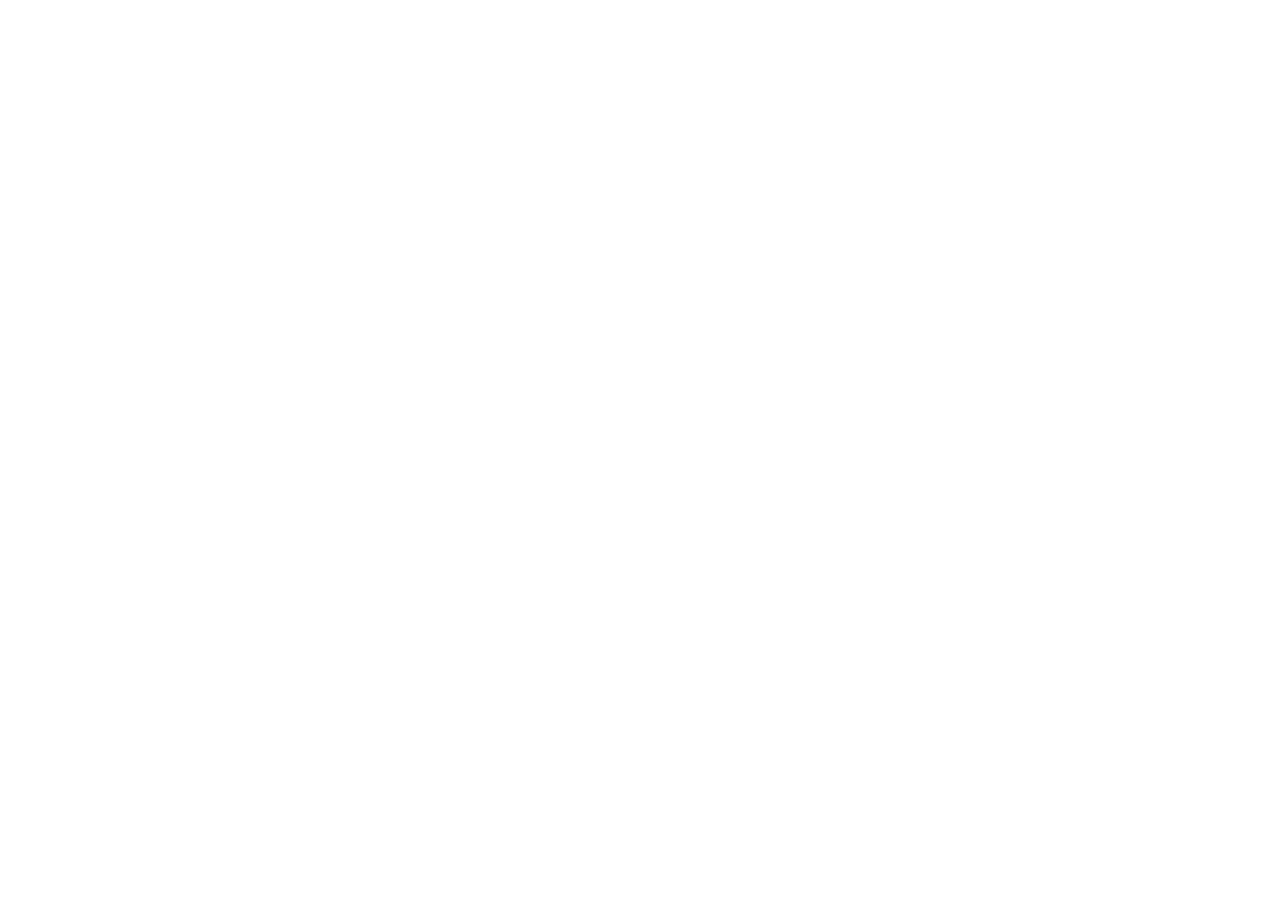
==== index.html @ 7a1e2f82 "init" ====
<!DOCTYPE html>
<html lang="ru">
<head>
    <meta charset="UTF-8">
    <meta http-equiv="X-UA-Compatible" content="IE=edge">
    <meta name="viewport" content="width=device-width, initial-scale=1.0">
    <title>Настройка текста</title>
    <link rel="stlylesheet" href="style.css">
</head>
<body>
    
</body>
</html>
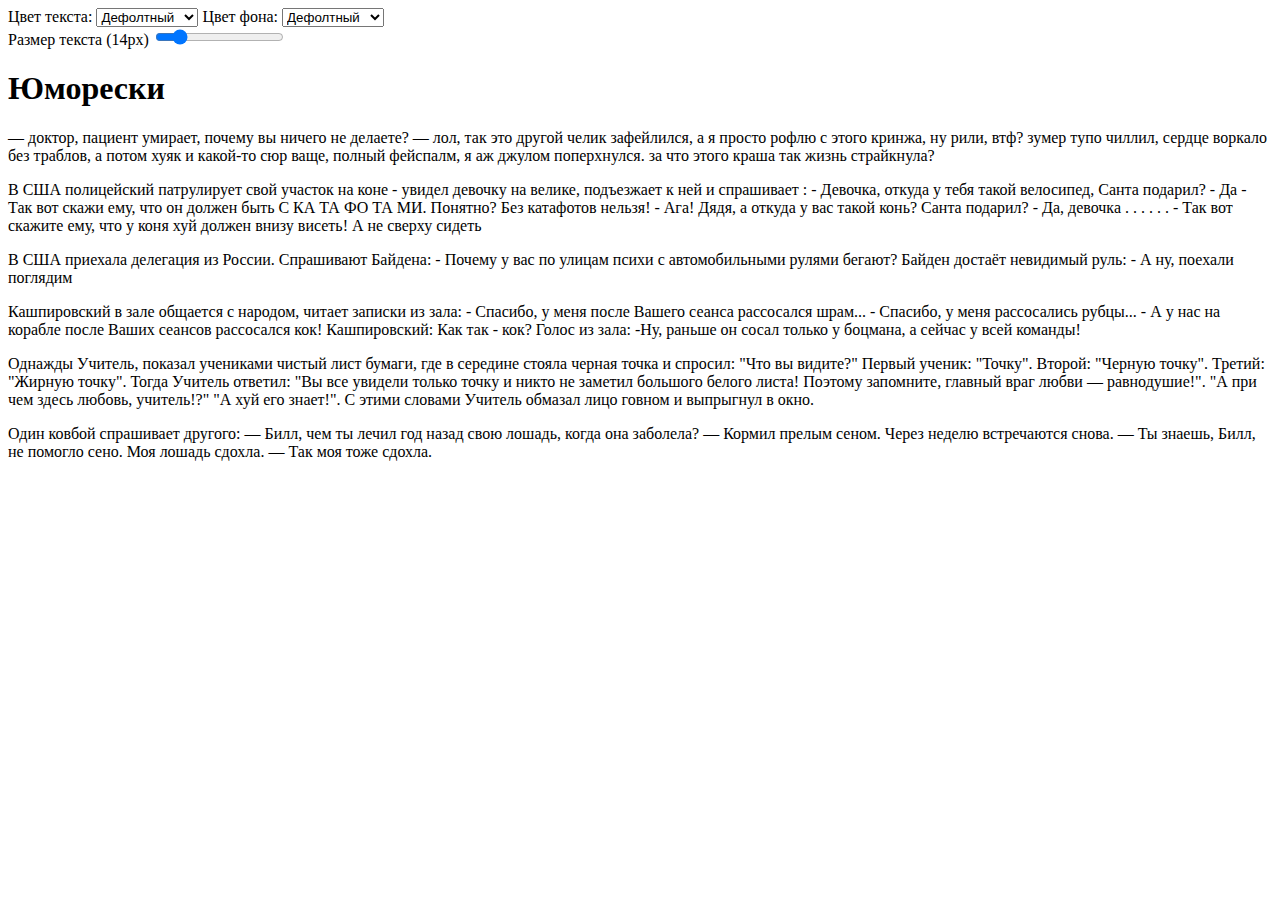
==== commit 9ca91892: "разметка" ====
--- a/index.html
+++ b/index.html
@@ -8,6 +8,87 @@
     <link rel="stlylesheet" href="style.css">
 </head>
 <body>
-    
+    <main class="index-main">
+        <div class="controls">
+            <div class="color-filters">
+                <label>Цвет текста:
+                    <select class="filter color-setting"
+                    name="font-color">
+                       <option value="inherit" selected>Дефолтный</option>
+                       <option value="black">Черный</option>
+                       <option value="white">Белый</option>
+                       <option value="pink">Розовый</option>
+                       <option value="darkorange">Оранжеый</option>
+                       <option value="gold">Золотой</option>
+                       <option value="greenyellow">Салатовый</option>
+                       <option value="darkblue">Темно-синий</option>
+                       <option value="purple">Пурпурный</option>
+                     </select>
+                </label>
+                <label> Цвет фона:
+                    <select class="filter background-setting" name="background-color">
+                        <option value="inherit" selected>Дефолтный</option>
+                        <option value="black">Черный</option>
+                        <option value="white">Белый</option>
+                        <option value="pink">Розовый</option>
+                        <option value="darkorange">Оранжеый</option>
+                        <option value="gold">Золотой</option>
+                        <option value="greenyellow">Салатовый</option>
+                        <option value="darkblue">Темно-синий</option>
+                        <option value="purple">Пурпурный</option>
+                    </select>
+                </label>
+            </div>
+            <label>Размер текста (<output class="pixels">14</output>px)
+            <input class="size-setting" type="range" min="8" max="48" step="1" value="14">
+            </label>
+        </div>
+        <article class="longread">
+            <div class="container">
+                <h1>Юморески</h1>
+                <p>— доктор, пациент умирает, почему вы ничего не делаете?
+                    — лол, так это другой челик зафейлился, а я просто рофлю с этого кринжа, ну рили, втф? зумер тупо чиллил, сердце воркало без траблов, а потом хуяк и какой-то сюр ваще, полный фейспалм, я аж джулом поперхнулся. за что этого краша так жизнь страйкнула?</p>
+                    <p>В США полицейский патрулирует свой участок на коне - увидел девочку на велике, подъезжает к ней и спрашивает :
+                        - Девочка, откуда у тебя такой велосипед, Санта подарил?
+                        - Да
+                        - Так вот скажи ему, что он должен быть С КА ТА ФО ТА МИ. Понятно? Без катафотов нельзя!
+                        - Ага! Дядя, а откуда у вас такой конь? Санта подарил?
+                        - Да, девочка
+                        .
+                        .
+                        .
+                        .
+                        .
+                        .
+                        - Так вот скажите ему, что у коня хуй должен внизу висеть! А не сверху сидеть</p>
+                        <p>В США приехала делегация из России.
+                            Спрашивают Байдена:
+                            - Почему у вас по улицам психи с автомобильными рулями бегают?
+                            Байден достаёт невидимый руль:
+                            - А ну, поехали поглядим</p>
+                            <p>Кашпировский в зале общается с народом, читает записки из зала:
+                                - Спасибо, у меня после Вашего сеанса рассосался шрам...
+                                - Спасибо, у меня рассосались рубцы...
+                                - А у нас на корабле после Ваших сеансов рассосался кок!
+                                Кашпировский: Как так - кок?
+                                Голос из зала: -Ну, раньше он сосал только у боцмана, а сейчас у всей команды!</p>
+                                <p>Однажды Учитель, показал учениками чистый лист бумаги, где в середине стояла черная точка и спросил: "Что вы видите?"
+                                    Первый ученик: "Точку".
+                                    Второй: "Черную точку".
+                                    Третий: "Жирную точку".
+                                    Тогда Учитель ответил: "Вы все увидели только точку и никто не заметил большого белого листа! Поэтому запомните, главный враг любви — равнодушие!".
+                                    "А при чем здесь любовь, учитель!?"
+                                    "А хуй его знает!". С этими словами Учитель обмазал лицо говном и выпрыгнул в окно.</p>
+                                    <p>Один ковбой спрашивает другого:
+                                        — Билл, чем ты лечил год назад свою лошадь, когда она заболела?
+                                        — Кормил прелым сеном.
+                                        Через неделю встречаются снова.
+                                        — Ты знаешь, Билл, не помогло сено. Моя лошадь сдохла.
+                                        — Так моя тоже сдохла.</p>
+            </div>
+        </article>
+    </main>
+
+    <script src="script.js"></script>
 </body>
 </html>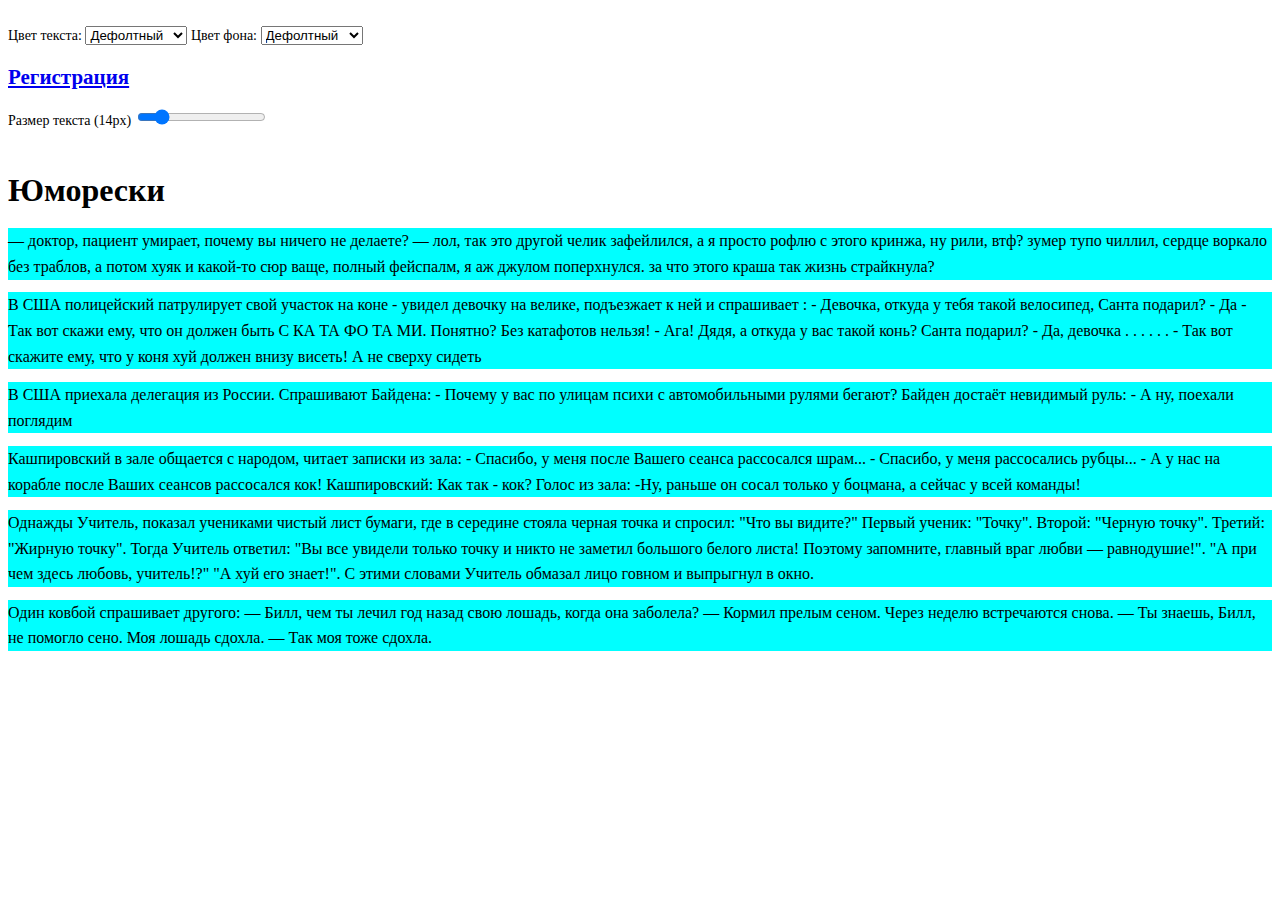
==== commit cc363f26: "страница регистрации" ====
--- a/index.html
+++ b/index.html
@@ -5,7 +5,7 @@
     <meta http-equiv="X-UA-Compatible" content="IE=edge">
     <meta name="viewport" content="width=device-width, initial-scale=1.0">
     <title>Настройка текста</title>
-    <link rel="stlylesheet" href="style.css">
+    <link rel="stylesheet" href="style.css">
 </head>
 <body>
     <main class="index-main">
@@ -38,6 +38,7 @@
                         <option value="purple">Пурпурный</option>
                     </select>
                 </label>
+                <label> <h2><a href="login.htm">Регистрация</a> </h2></label>
             </div>
             <label>Размер текста (<output class="pixels">14</output>px)
             <input class="size-setting" type="range" min="8" max="48" step="1" value="14">
--- a/style.css
+++ b/style.css
@@ -0,0 +1,28 @@
+.controls {
+    padding: 16px 0 6px;
+    overflow-x: hidden;
+  }
+  .controls label {
+    font-size: 14px;
+    line-height: 24px;
+    margin-bottom: 14px;
+  }
+
+  /* .longread {
+    min-height: calc(100vh - 237px);
+    padding-bottom: 1em;
+    font-size: 14px;
+  } */
+
+  .longread h1 {
+    margin: 1em 0 0.6em;
+    line-height: 1.2;
+  }
+
+  .longread p {
+    background-color: aqua;
+    margin: 0 0 0.8em;
+    line-height: 1.6;
+  }
+
+  